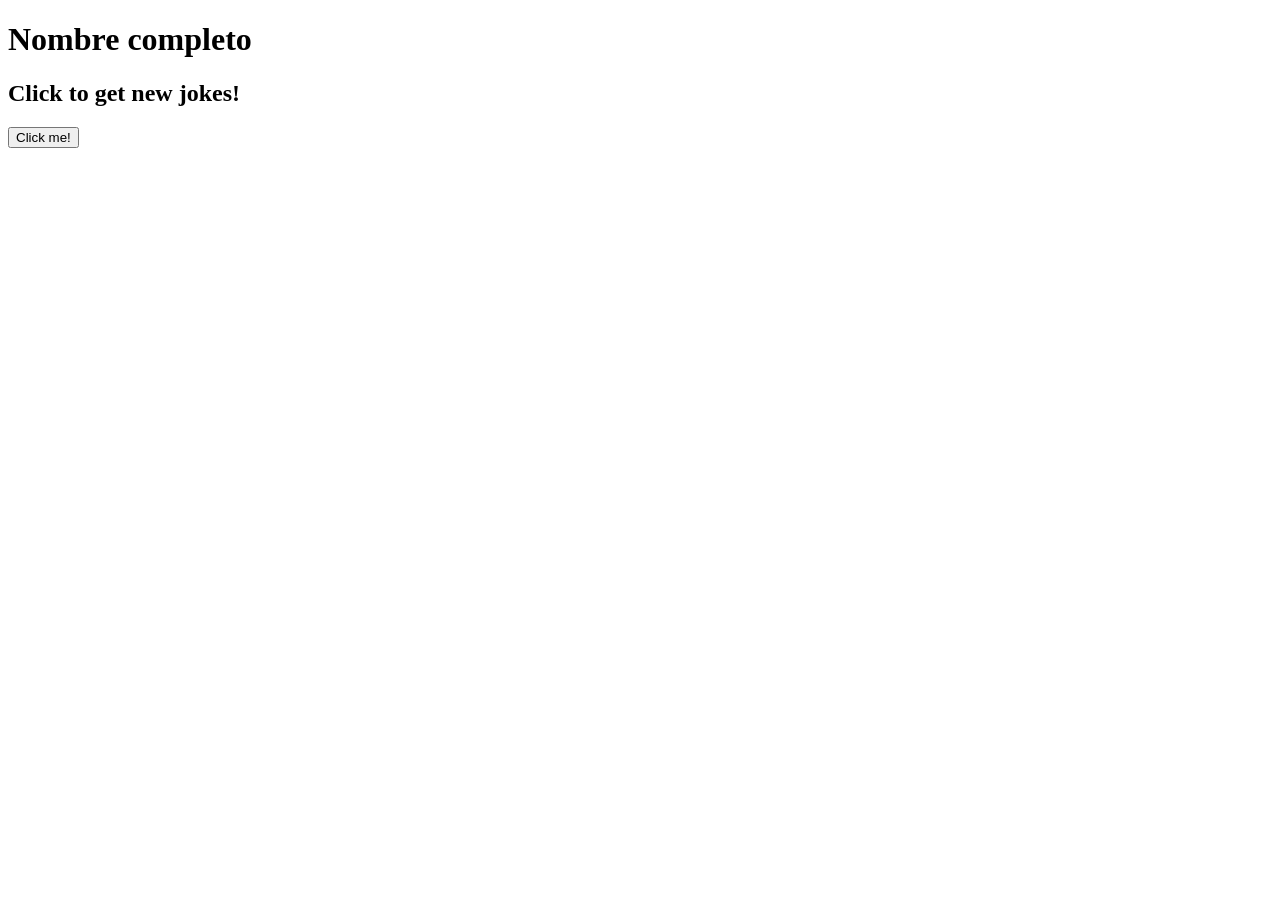
==== Tarea4/index.html @ 43303eb7 "No había subido estos cambios, js y html codigo de html paso 5 y js paso 11" ====
<!DOCTYPE html>
<html lang="en">
  <head>
    <meta charset="UTF-8" />
    <meta name="viewport" content="width=device-width, initial-scale=1.0" />
    <title>Github</title>

    <script src="app.js" defer></script>
  </head>

  <body>
    <h1>Nombre completo</h1>
    <h2>Click to get new jokes!</h2>
    <button>Click me!</button>
    <ul id="jokes"></ul>
  </body>
</html>
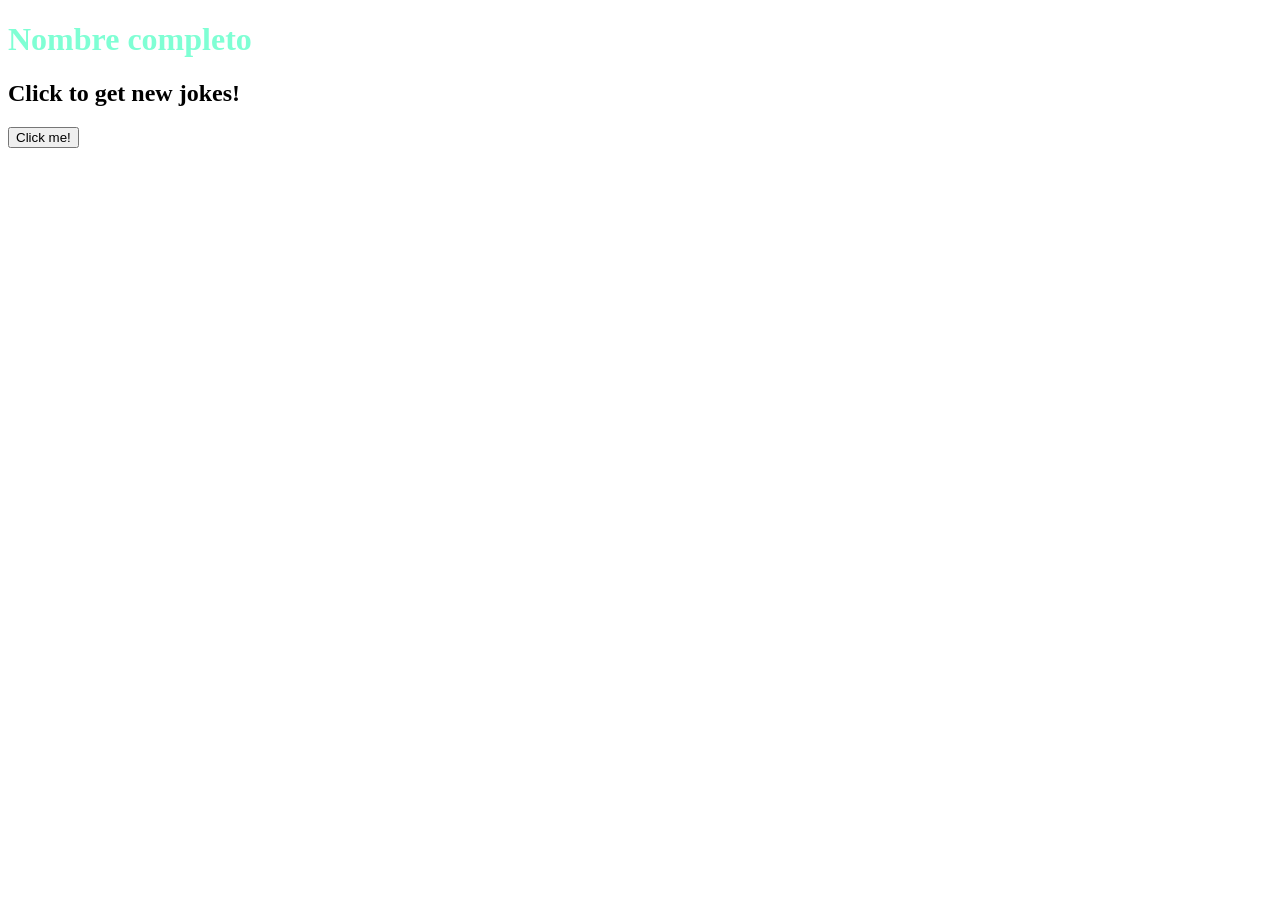
==== commit b090a7a6: "color titulo css con color del titulo" ====
--- a/Tarea4/index.html
+++ b/Tarea4/index.html
@@ -1,6 +1,8 @@
-<!DOCTYPE html>
+<!doctype html>
 <html lang="en">
   <head>
+    <link rel="stylesheet" href="style.css" />
+
     <meta charset="UTF-8" />
     <meta name="viewport" content="width=device-width, initial-scale=1.0" />
     <title>Github</title>
@@ -14,4 +16,4 @@
     <button>Click me!</button>
     <ul id="jokes"></ul>
   </body>
-</html>+</html>
--- a/Tarea4/style.css
+++ b/Tarea4/style.css
@@ -0,0 +1,4 @@
+h1{
+    color: aquamarine;
+    
+}
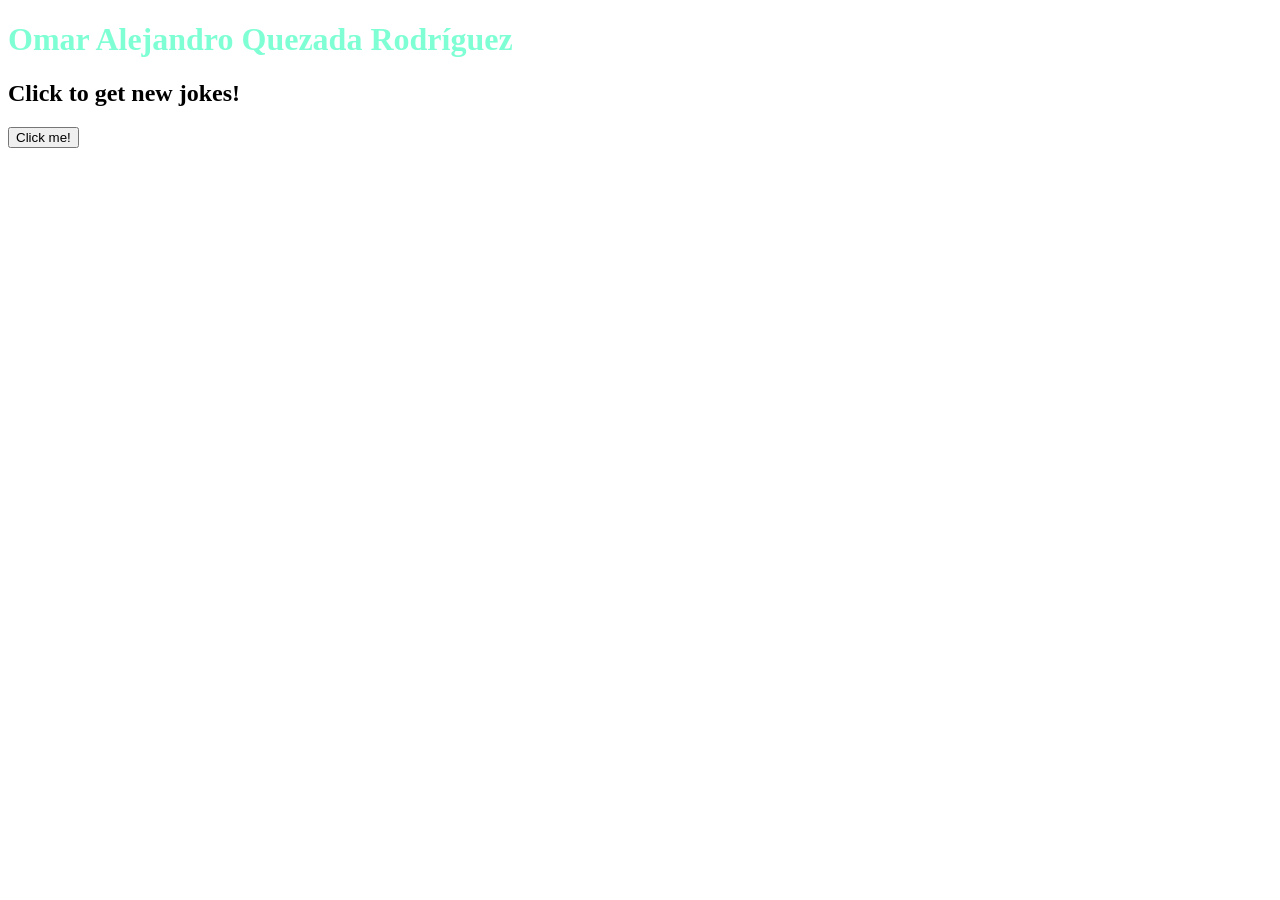
==== commit 725051f1: "Nombre completo Puse mi nombre completo en el index.html" ====
--- a/Tarea4/index.html
+++ b/Tarea4/index.html
@@ -11,7 +11,7 @@
   </head>
 
   <body>
-    <h1>Nombre completo</h1>
+    <h1>Omar Alejandro Quezada Rodríguez</h1>
     <h2>Click to get new jokes!</h2>
     <button>Click me!</button>
     <ul id="jokes"></ul>
